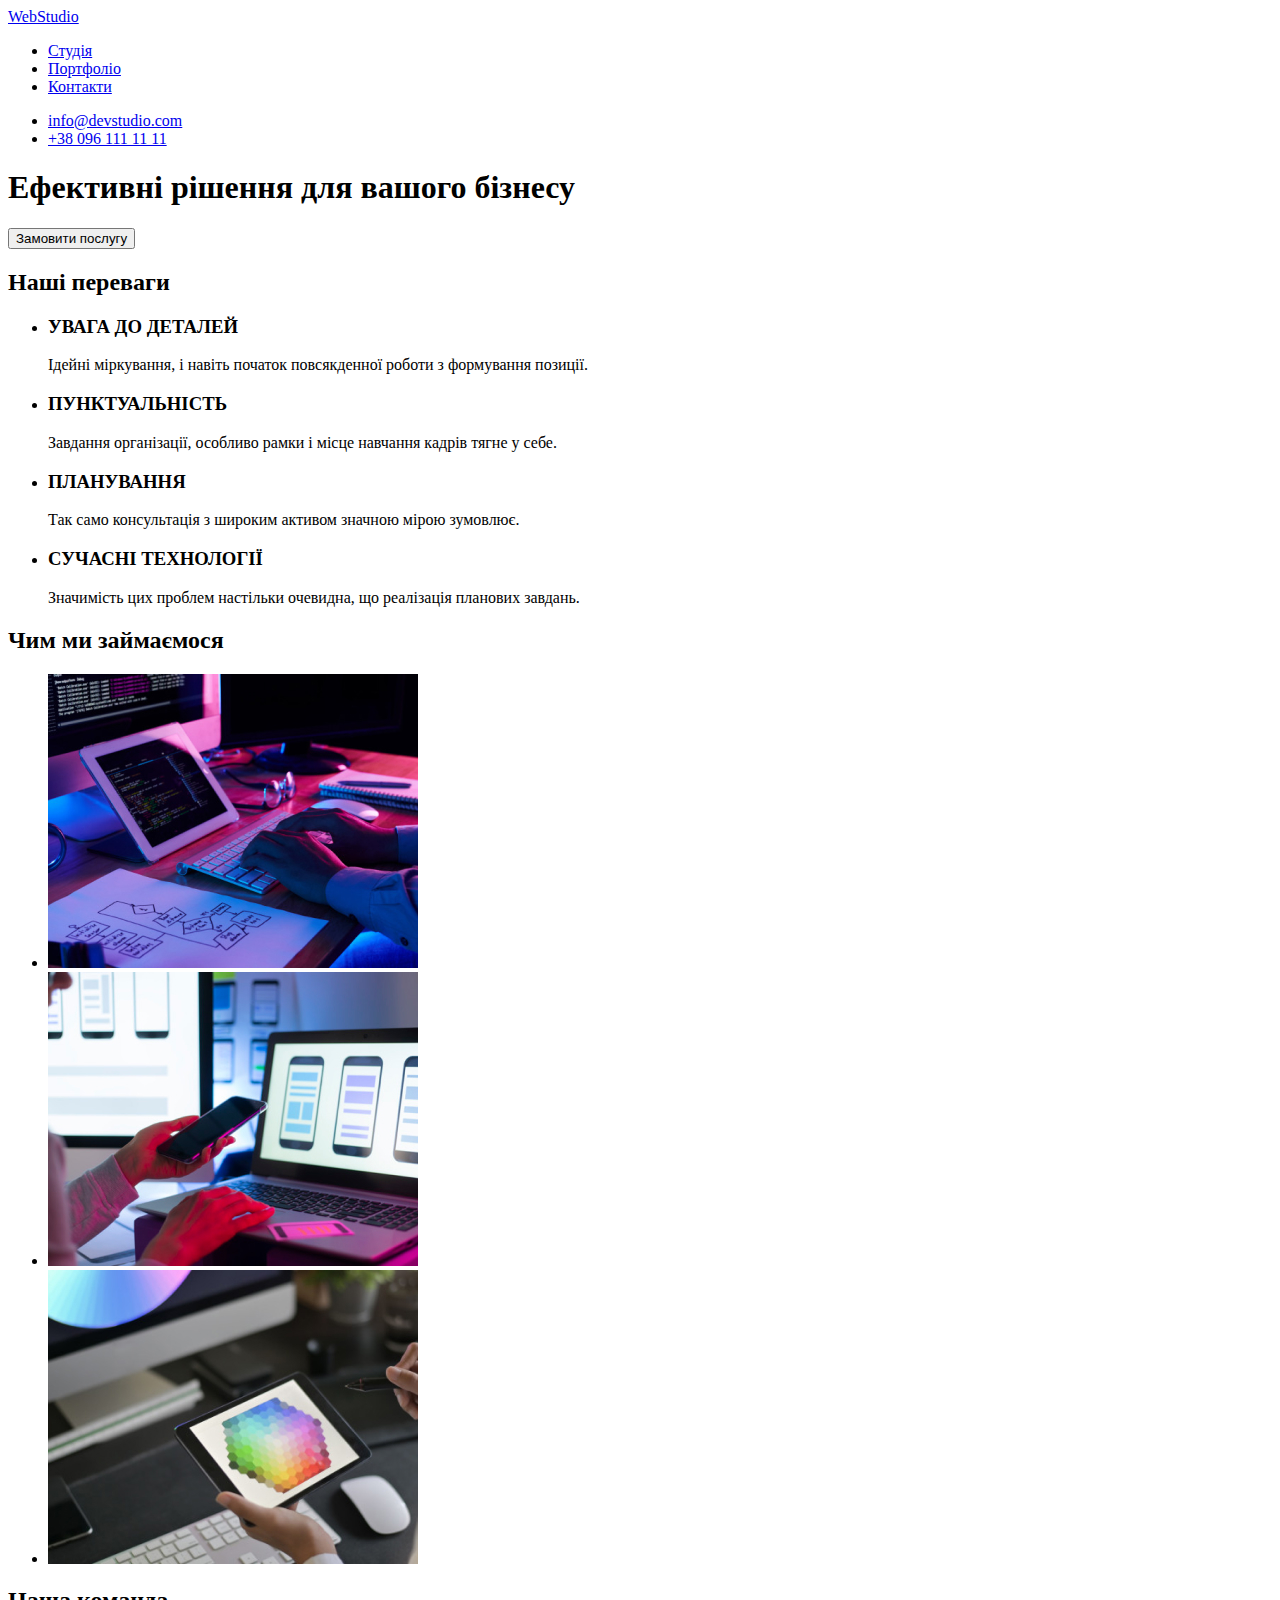
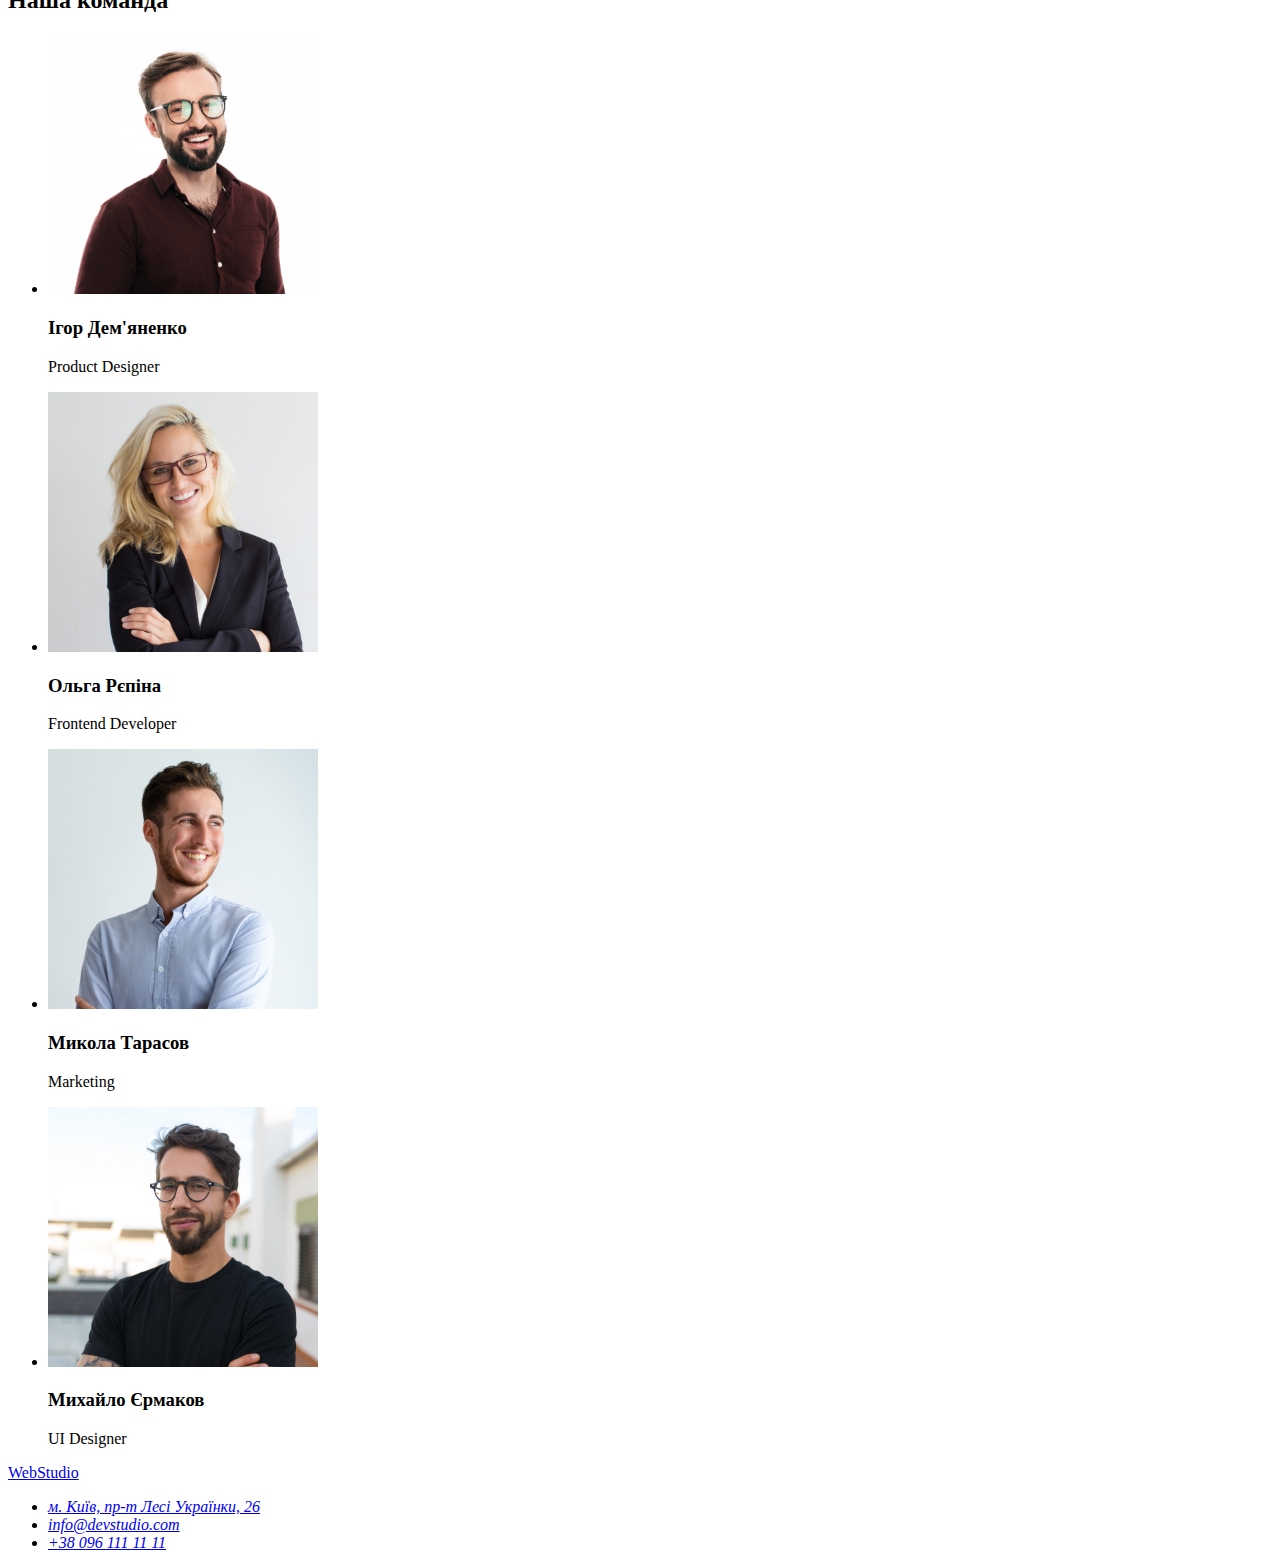
==== index.html @ df1b6595 "start" ====
<!DOCTYPE html>
<html lang="uk">
<head>
    <meta charset="UTF-8">
    <meta http-equiv="X-UA-Compatible" content="IE=edge">
    <meta name="viewport" content="width=device-width, initial-scale=1.0">
    <title>Web Studio</title>
</head>
<body>
   <header> 
        
        <nav> 
            <a href="#">WebStudio</a>  
            <ul>
                <li><a href="#">Студія</a></li>
                <li><a href="#">Портфоліо</a></li>
                <li><a href="#">Контакти</a></li>
            </ul>
        </nav>
        <ul>
            <li><a href="mailto:info@devstudio.com">info@devstudio.com</a></li>
            <li><a href="tel:+380961111111">+38 096 111 11 11</a></li>
        </ul>
   </header> 
   <main>
        <section class="list">
             <h1>Ефективні рішення для вашого бізнесу</h1>
            <button type="button">Замовити послугу</button>
        </section>
        <section>
            <h2>Наші переваги</h2>
            <ul>
                <li> <h3>УВАГА ДО ДЕТАЛЕЙ</h3> 
                     <p>Ідейні міркування, і навіть початок повсякденної роботи з формування позиції.</p>
                </li>
                <li>
                    <h3>ПУНКТУАЛЬНІСТЬ</h3>
                    <p>Завдання організації, особливо рамки і місце навчання кадрів тягне у себе.</p>
                </li>
                <li>
                    <h3>ПЛАНУВАННЯ</h3>
                    <p>Так само консультація з широким активом значною мірою зумовлює.</p>
                </li>
                <li>
                    <h3>СУЧАСНІ ТЕХНОЛОГІЇ</h3>
                    <p>Значимість цих проблем настільки очевидна, що реалізація планових завдань.</p>
                </li>
            </ul>
        </section>
        <section>
            <h2>Чим ми займаємося</h2>
            <ul>
                 <li><img src="./images/caseone.jpg" alt="compose algorithms" width="370" height="294"></li>
                <li><img src="./images/casetwo.jpg" alt="testing products"  width="370" height="294"></li>
                 <li><img src="./images/casethree.jpg" alt=" design " width="370" height="294"></li>
            </ul>
        </section>
        <section>
            <h2>Наша команда</h2>
            <ul>
                <li>
                    <img src="./images/igordemianenko.jpg" alt="Igor Demianenko" width="270" height="260">
                     <h3>Ігор Дем'яненко</h3>
                    <p>Product Designer</p>
                 </li>
                 <li>
                     <img src="./images/olgarepina.jpg" alt="Olga Repina" width="270" height="260">
                     <h3>Ольга Рєпіна</h3>
                        <p>Frontend Developer</p>
                 </li>
                 <li>
                    <img src="./images/nikolaytarasov.jpg" alt="Mikola Tarasov" width="270" height="260">
                    <h3>Микола Тарасов</h3>
                    <p>Marketing</p>
                 </li>
                 <li>
                    <img src="./images/mikailermakov.jpg" alt="Mikail Ermakov" width="270" height="260">
                    <h3>Михайло Єрмаков</h3>
                    <p>UI Designer</p>
                </li>
            </ul>
        </section>    
   </main>
   <footer>
        <a href="#">WebStudio</a>
        <address>
            <ul>
                <li><a href="https://goo.gl/maps/ArKhMotf5cThkB2s5">м. Київ, пр-т Лесі Українки, 26</a> </li>
                <li><a href="mailto:info@devstudio.com">info@devstudio.com</a> </li>
                <li><a href="tel:+380961111111">+38 096 111 11 11</a></li>
            </ul>
        </address>
        
   </footer>
</body>
</html>
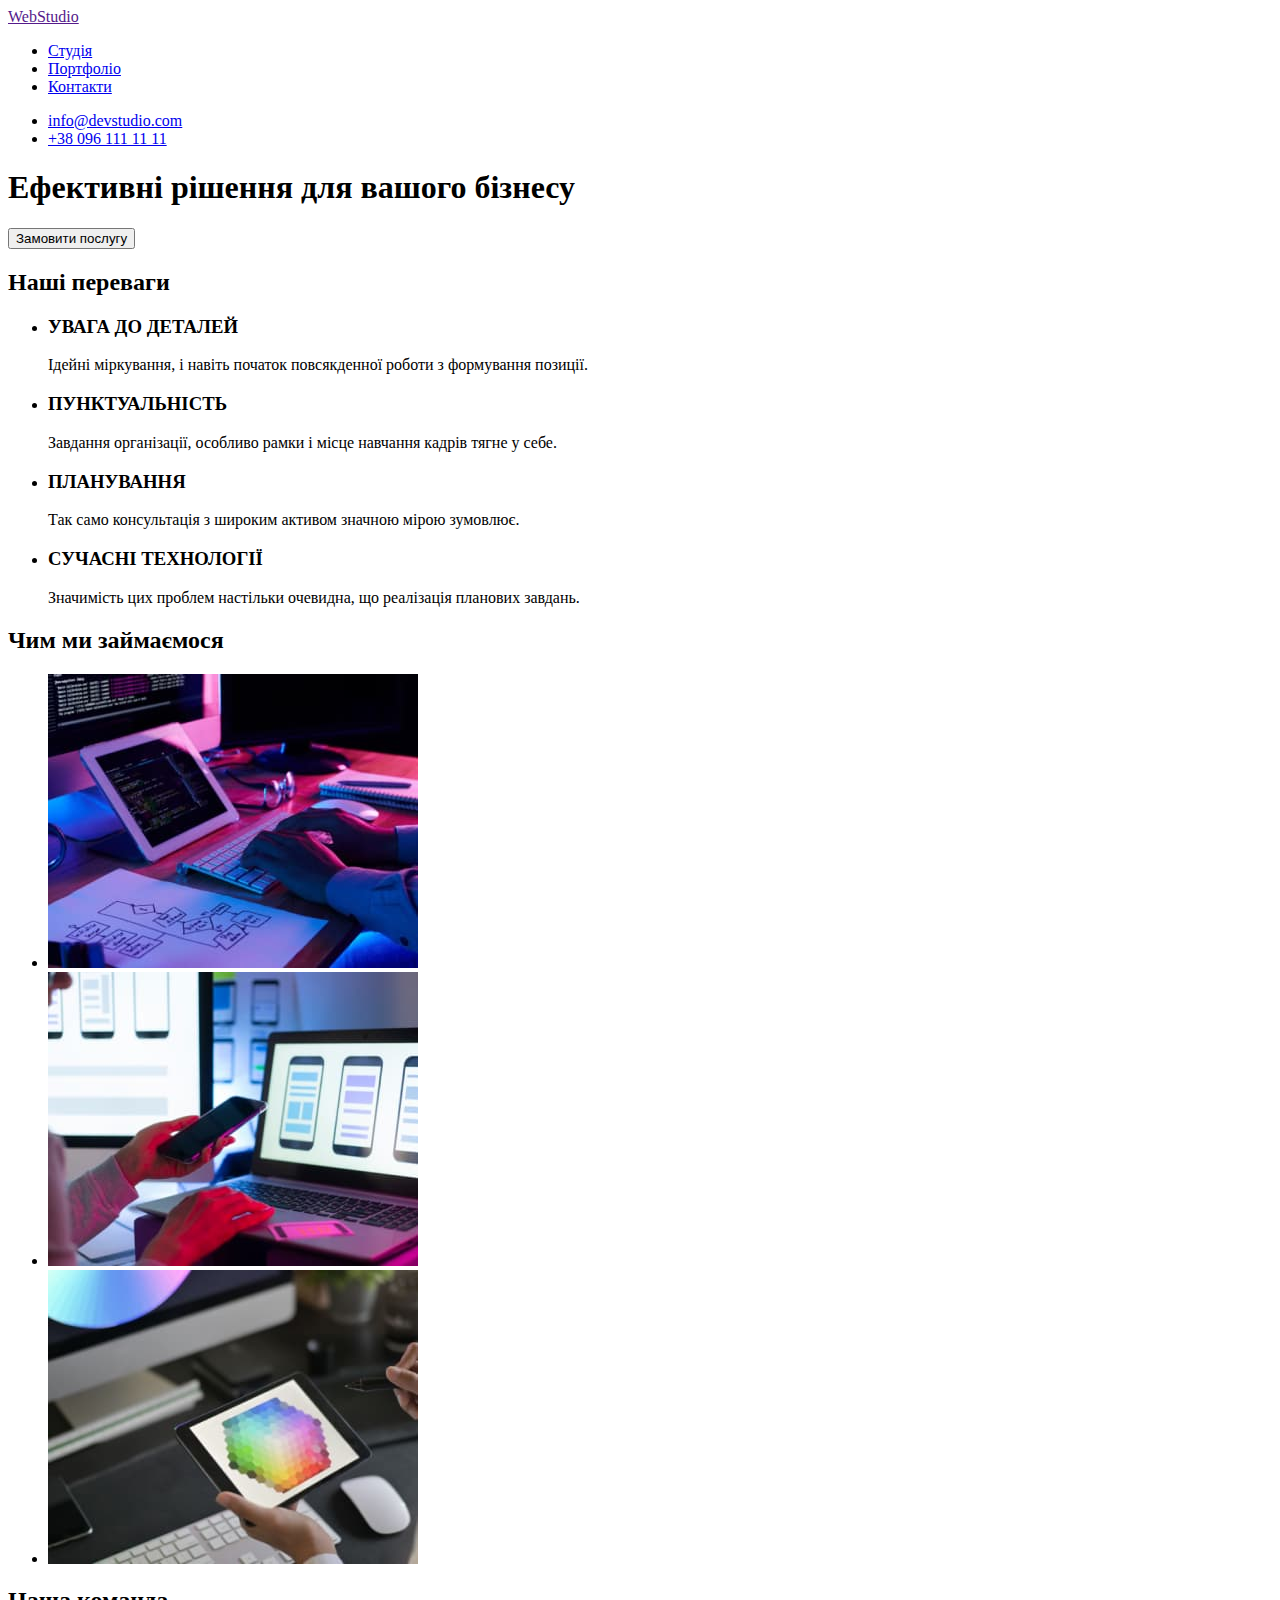
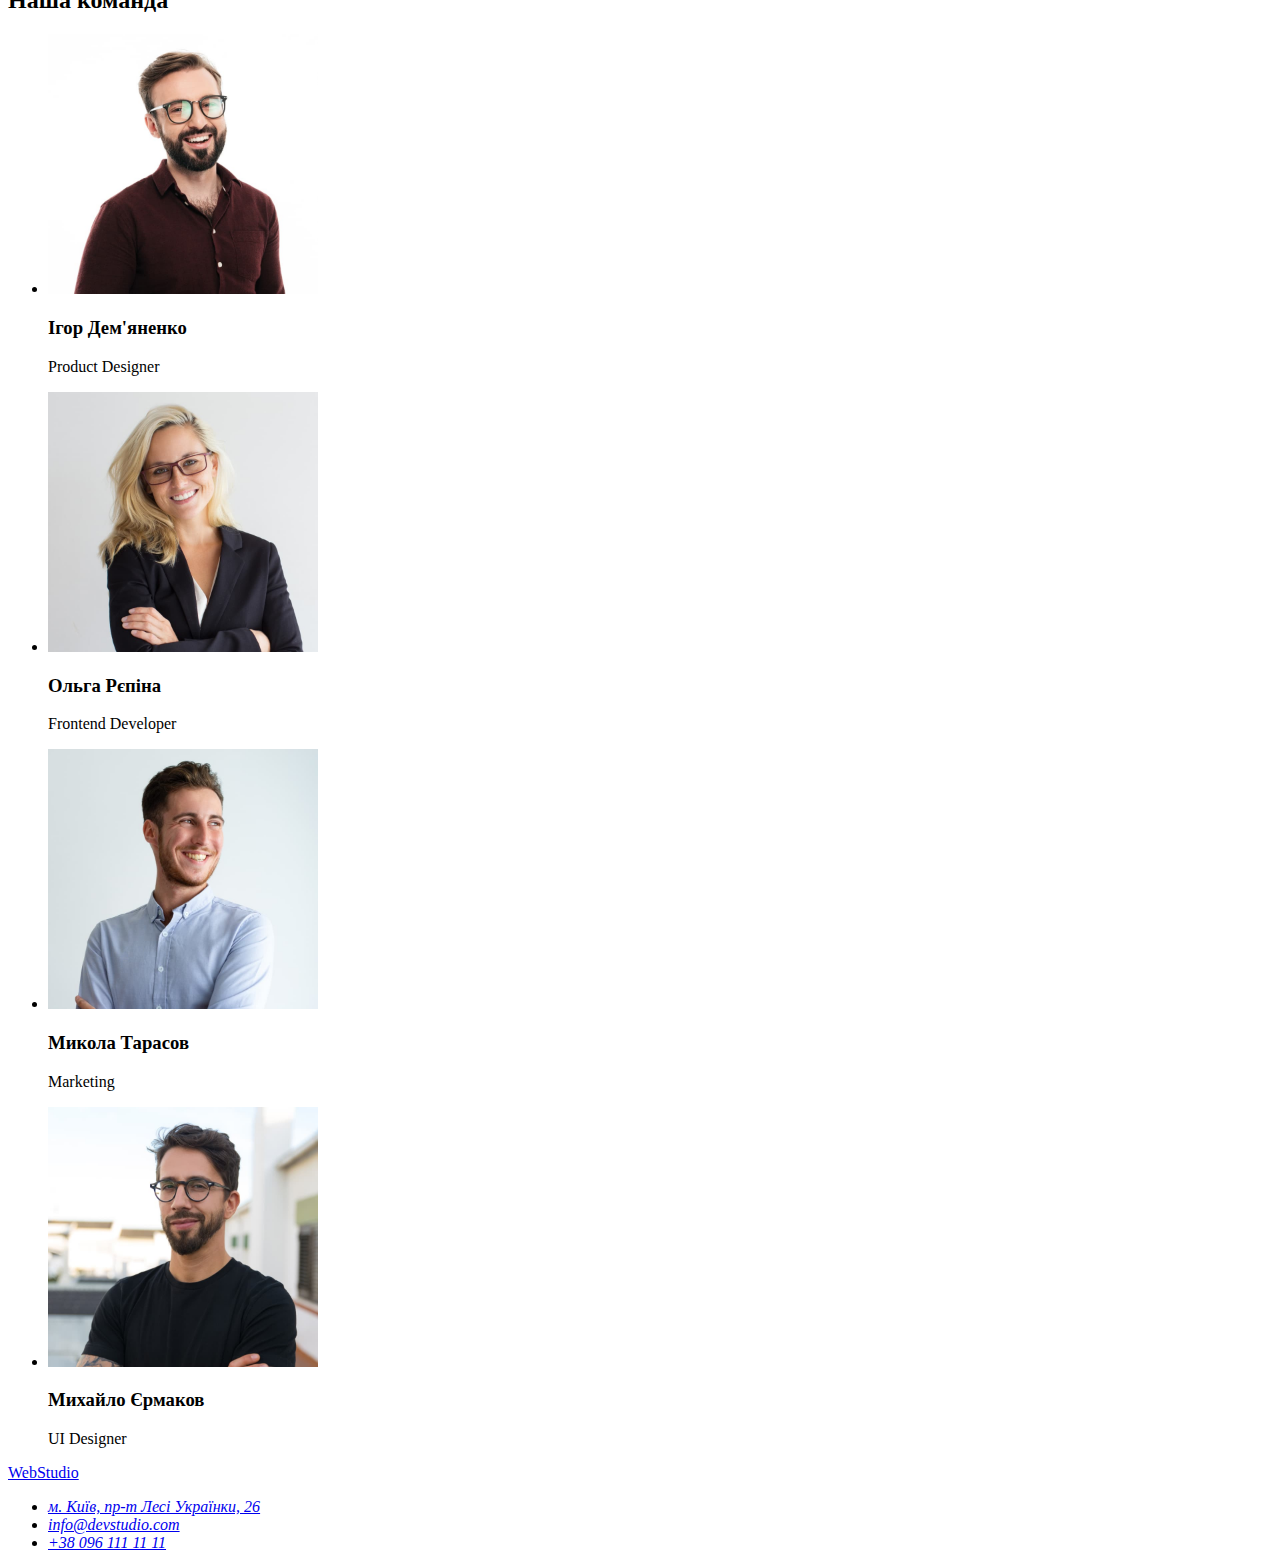
==== commit 4dcaa56c: "portfolio layout" ====
--- a/index.html
+++ b/index.html
@@ -5,15 +5,15 @@
     <meta http-equiv="X-UA-Compatible" content="IE=edge">
     <meta name="viewport" content="width=device-width, initial-scale=1.0">
     <title>Web Studio</title>
+    <link rel="stylesheet" href="./css/styles.css">
 </head>
 <body>
    <header> 
-        
         <nav> 
-            <a href="#">WebStudio</a>  
+            <a href="">WebStudio</a>  
             <ul>
                 <li><a href="#">Студія</a></li>
-                <li><a href="#">Портфоліо</a></li>
+                <li><a href="./portfolio.html">Портфоліо</a></li>
                 <li><a href="#">Контакти</a></li>
             </ul>
         </nav>
@@ -23,7 +23,7 @@
         </ul>
    </header> 
    <main>
-        <section class="list">
+        <section>
              <h1>Ефективні рішення для вашого бізнесу</h1>
             <button type="button">Замовити послугу</button>
         </section>
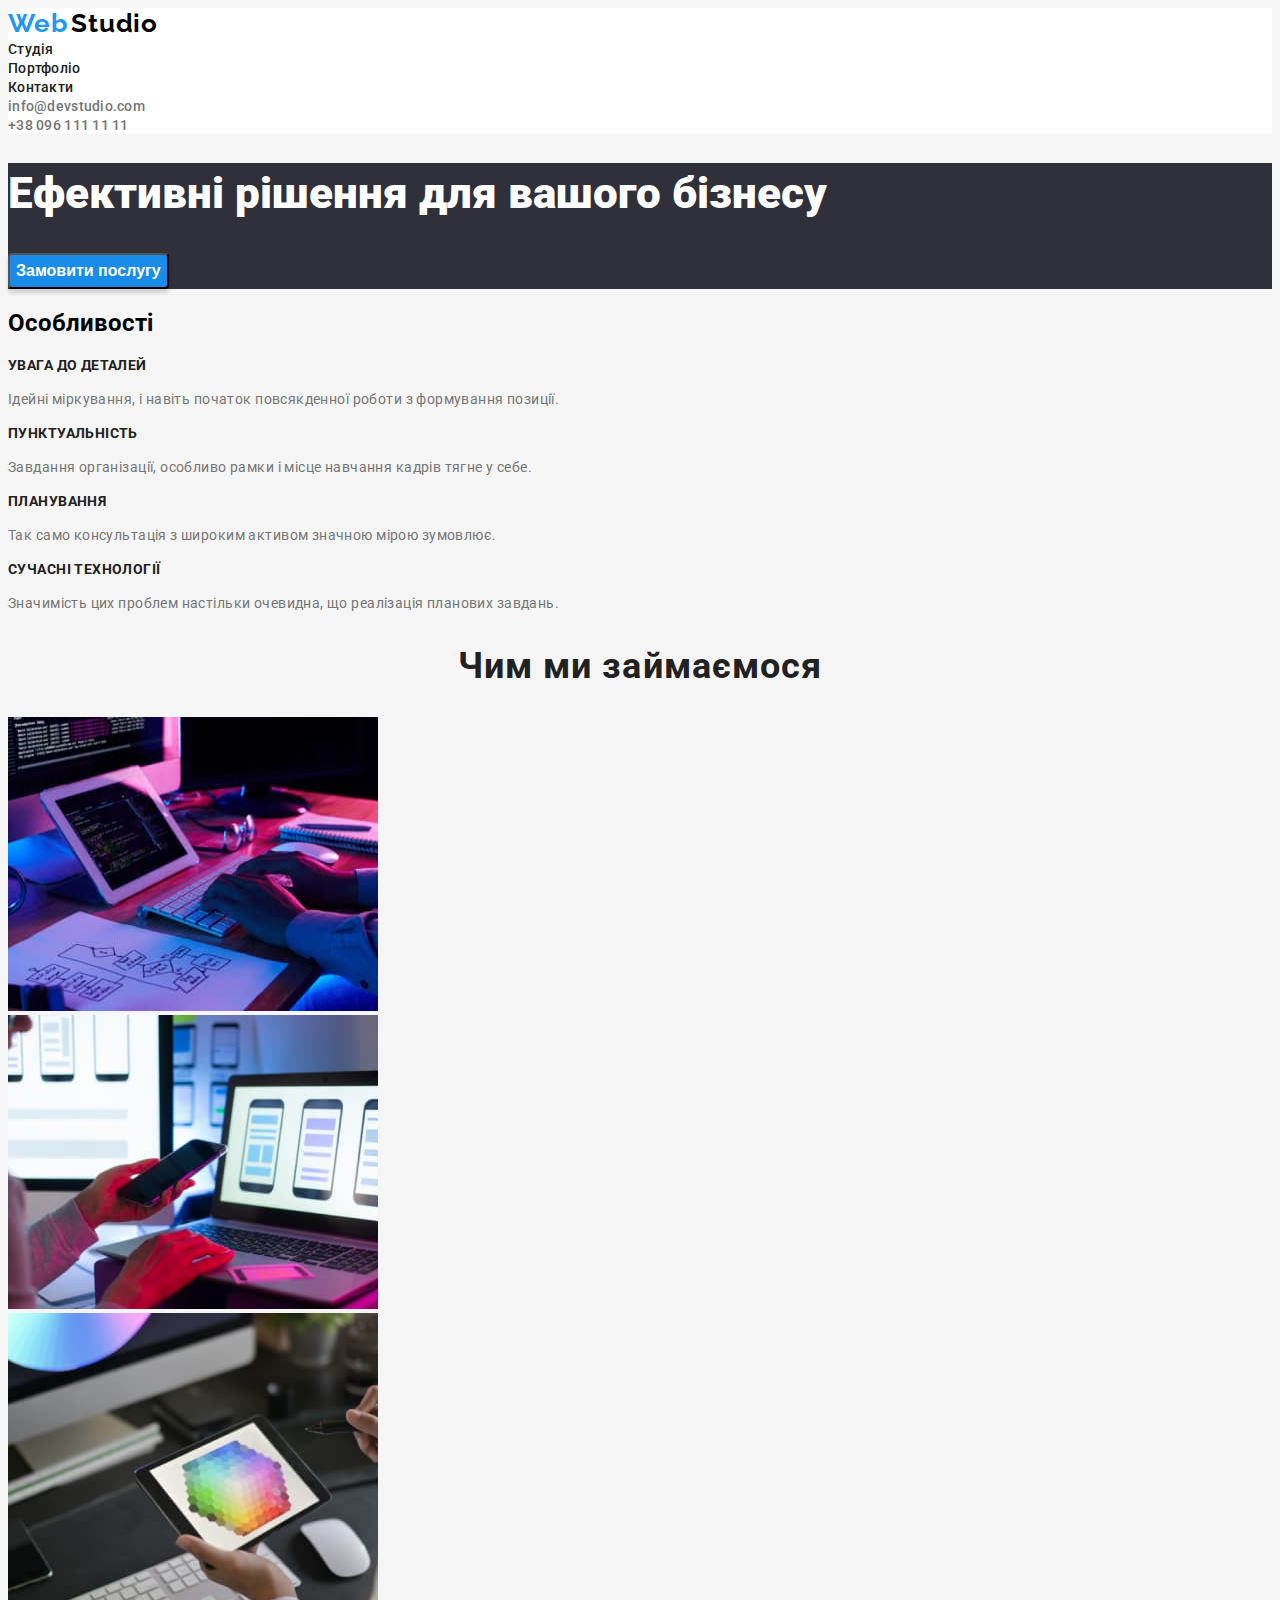
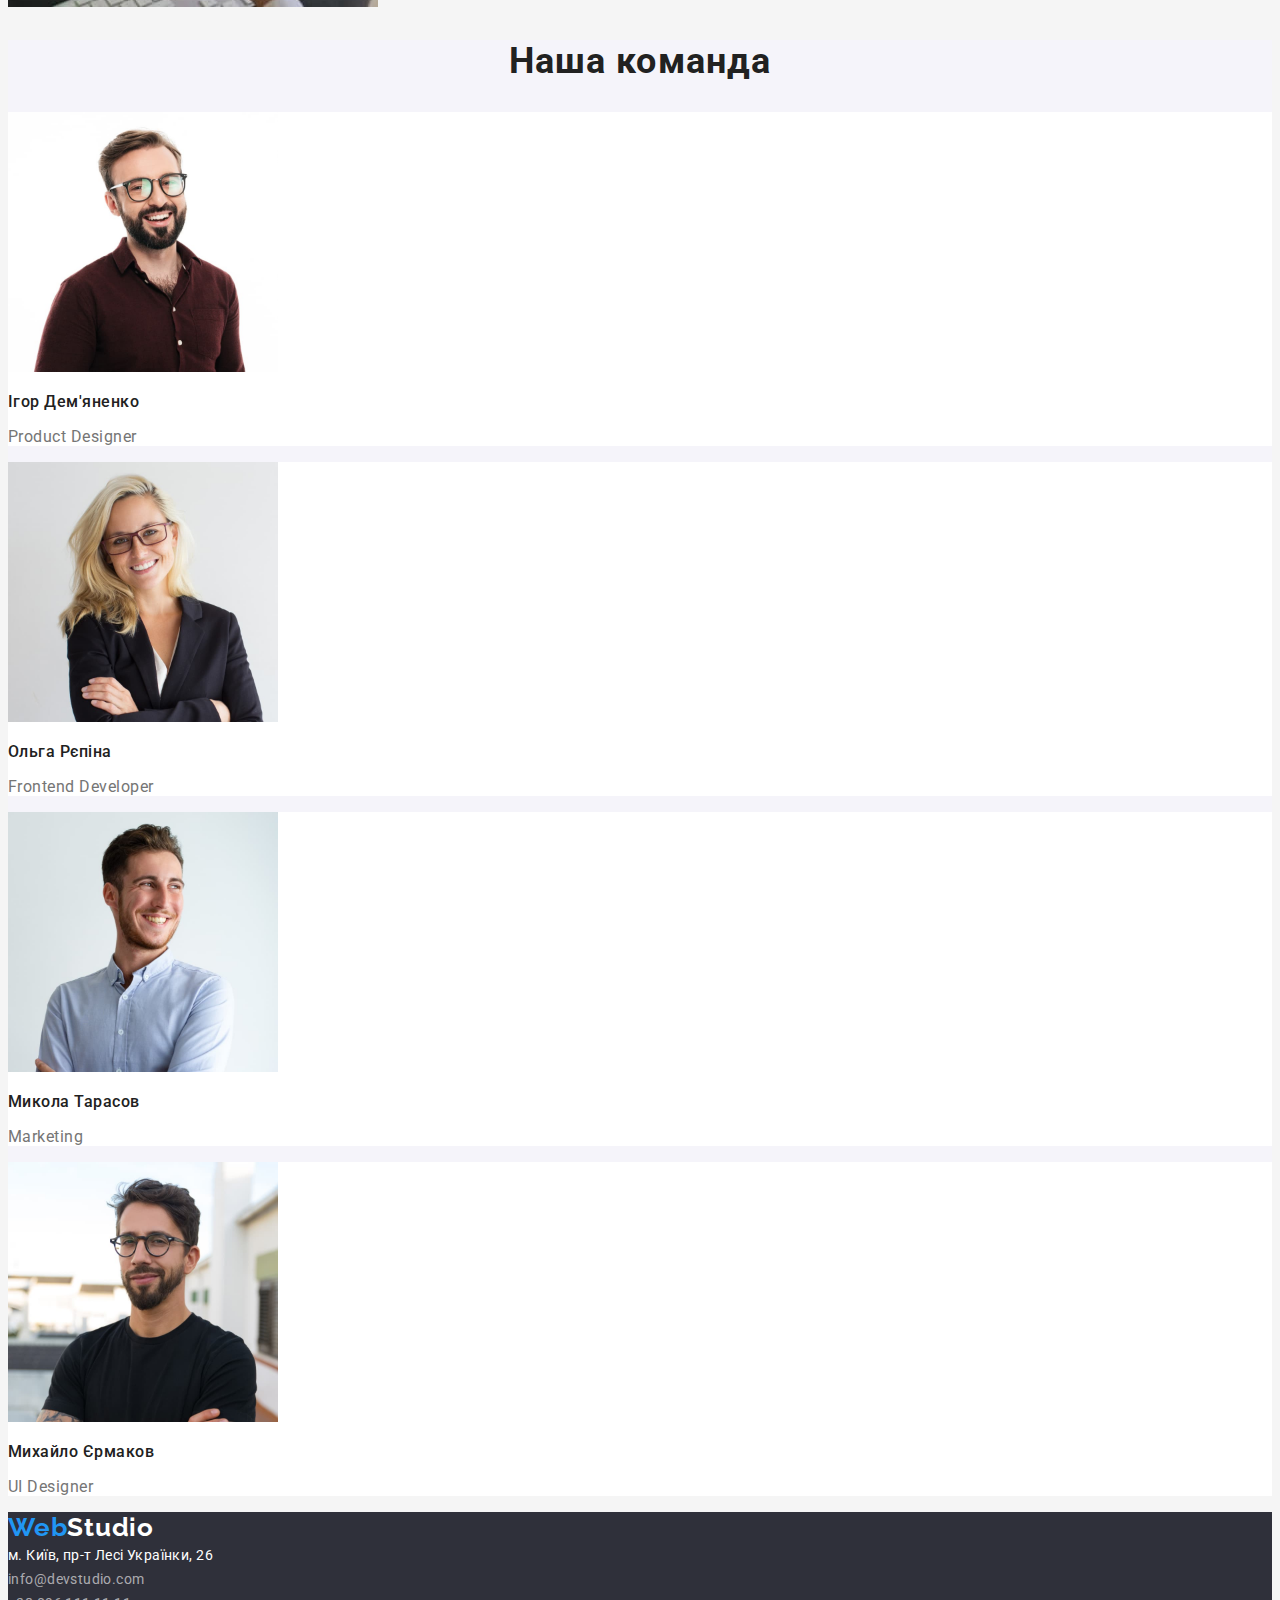
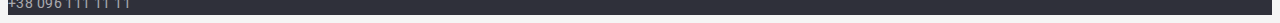
==== commit 3dafb398: "added style" ====
--- a/index.html
+++ b/index.html
@@ -5,92 +5,95 @@
     <meta http-equiv="X-UA-Compatible" content="IE=edge">
     <meta name="viewport" content="width=device-width, initial-scale=1.0">
     <title>Web Studio</title>
+    <link rel="preconnect" href="https://fonts.googleapis.com">
+    <link rel="preconnect" href="https://fonts.gstatic.com" crossorigin>
+    <link href="https://fonts.googleapis.com/css2?family=Raleway:wght@700&family=Roboto:wght@400;500;700;900&display=swap" rel="stylesheet">
     <link rel="stylesheet" href="./css/styles.css">
 </head>
 <body>
-   <header> 
+   <header class="header-background"> 
         <nav> 
-            <a href="">WebStudio</a>  
-            <ul>
-                <li><a href="#">Студія</a></li>
-                <li><a href="./portfolio.html">Портфоліо</a></li>
-                <li><a href="#">Контакти</a></li>
+            <a class="link-decorate  link" href="./index.html" ><span class="logo-web">Web</span> <span class="logo-studio">Studio</span> </a>  
+            <ul class="marker-style">
+                <li ><a href="" class="link link-decorate link-text">Студія</a></li>
+                <li><a href="./portfolio.html" class="link link-decorate link-text">Портфоліо</a></li>
+                <li><a href="" class="link link-decorate link-text">Контакти</a></li>
             </ul>
         </nav>
-        <ul>
-            <li><a href="mailto:info@devstudio.com">info@devstudio.com</a></li>
-            <li><a href="tel:+380961111111">+38 096 111 11 11</a></li>
+        <ul class="marker-style">
+            <li ><a href="mailto:info@devstudio.com" class="link-decorate link link-color">info@devstudio.com</a></li>
+            <li><a href="tel:+380961111111"  class="link-decorate link link-color">+38 096 111 11 11</a></li>
         </ul>
    </header> 
    <main>
-        <section>
-             <h1>Ефективні рішення для вашого бізнесу</h1>
-            <button type="button">Замовити послугу</button>
+        <section class="hero-background">
+            <h1 class="hero-title">Ефективні рішення для вашого бізнесу</h1>
+            <!-- Hiro button-->
+            <button type="button" class="btn-wiev btn link">Замовити послугу </button>
         </section>
-        <section>
-            <h2>Наші переваги</h2>
-            <ul>
-                <li> <h3>УВАГА ДО ДЕТАЛЕЙ</h3> 
-                     <p>Ідейні міркування, і навіть початок повсякденної роботи з формування позиції.</p>
+        <section class="benefits-background">
+            <h2 >Особливості</h2>
+            <ul class="marker-style">
+                <li> <h3 class="benefits-title">УВАГА ДО ДЕТАЛЕЙ</h3> 
+                     <p class="peculiarities-text">Ідейні міркування, і навіть початок повсякденної роботи з формування позиції.</p>
                 </li>
                 <li>
-                    <h3>ПУНКТУАЛЬНІСТЬ</h3>
-                    <p>Завдання організації, особливо рамки і місце навчання кадрів тягне у себе.</p>
+                    <h3 class="benefits-title">ПУНКТУАЛЬНІСТЬ</h3>
+                    <p class="peculiarities-text">Завдання організації, особливо рамки і місце навчання кадрів тягне у себе.</p>
                 </li>
                 <li>
-                    <h3>ПЛАНУВАННЯ</h3>
-                    <p>Так само консультація з широким активом значною мірою зумовлює.</p>
+                    <h3 class="benefits-title">ПЛАНУВАННЯ</h3>
+                    <p class="peculiarities-text">Так само консультація з широким активом значною мірою зумовлює.</p>
                 </li>
                 <li>
-                    <h3>СУЧАСНІ ТЕХНОЛОГІЇ</h3>
-                    <p>Значимість цих проблем настільки очевидна, що реалізація планових завдань.</p>
+                    <h3 class="benefits-title">СУЧАСНІ ТЕХНОЛОГІЇ</h3>
+                    <p class="peculiarities-text">Значимість цих проблем настільки очевидна, що реалізація планових завдань.</p>
                 </li>
             </ul>
         </section>
-        <section>
-            <h2>Чим ми займаємося</h2>
-            <ul>
+        <section class="our-work-background">
+            <h2 class="our-work">Чим ми займаємося</h2>
+            <ul class="marker-style">
                  <li><img src="./images/caseone.jpg" alt="compose algorithms" width="370" height="294"></li>
                 <li><img src="./images/casetwo.jpg" alt="testing products"  width="370" height="294"></li>
                  <li><img src="./images/casethree.jpg" alt=" design " width="370" height="294"></li>
             </ul>
         </section>
-        <section>
-            <h2>Наша команда</h2>
-            <ul>
-                <li>
+        <section class="our-team-background">
+            <h2 class="our-team">Наша команда</h2>
+            <ul class="marker-style">
+                <li class="background-photo">
                     <img src="./images/igordemianenko.jpg" alt="Igor Demianenko" width="270" height="260">
-                     <h3>Ігор Дем'яненко</h3>
-                    <p>Product Designer</p>
+                     <h3 class="members-team">Ігор Дем'яненко</h3>
+                    <p class="job-title">Product Designer</p>
                  </li>
-                 <li>
+                 <li class="background-photo">
                      <img src="./images/olgarepina.jpg" alt="Olga Repina" width="270" height="260">
-                     <h3>Ольга Рєпіна</h3>
-                        <p>Frontend Developer</p>
+                     <h3 class="members-team">Ольга Рєпіна</h3>
+                        <p class="job-title">Frontend Developer</p>
                  </li>
-                 <li>
+                 <li class="background-photo">
                     <img src="./images/nikolaytarasov.jpg" alt="Mikola Tarasov" width="270" height="260">
-                    <h3>Микола Тарасов</h3>
-                    <p>Marketing</p>
+                    <h3 class="members-team">Микола Тарасов</h3>
+                    <p class="job-title">Marketing</p>
                  </li>
-                 <li>
+                 <li class="background-photo">
                     <img src="./images/mikailermakov.jpg" alt="Mikail Ermakov" width="270" height="260">
-                    <h3>Михайло Єрмаков</h3>
-                    <p>UI Designer</p>
+                    <h3 class="members-team">Михайло Єрмаков</h3>
+                    <p class="job-title">UI Designer</p>
                 </li>
             </ul>
         </section>    
    </main>
-   <footer>
-        <a href="#">WebStudio</a>
-        <address>
-            <ul>
-                <li><a href="https://goo.gl/maps/ArKhMotf5cThkB2s5">м. Київ, пр-т Лесі Українки, 26</a> </li>
-                <li><a href="mailto:info@devstudio.com">info@devstudio.com</a> </li>
-                <li><a href="tel:+380961111111">+38 096 111 11 11</a></li>
+   <footer class="footer-background">
+    <a href="./index.html" class="link-decorate  link"><span class="logo-web">Web</span><span class="logo-studio-footer">Studio</span> </a>
+        <address class="addres-link">
+            <ul class="marker-style">
+                <li><a href="https://goo.gl/maps/ArKhMotf5cThkB2s5" class="link-decorate link-addres-footer link">м. Київ, пр-т Лесі Українки, 26</a> </li>
+                <li><a href="mailto:info@devstudio.com" class="link-decorate link-footer link">info@devstudio.com</a> </li>
+                <li><a href="tel:+380961111111" class="link-decorate link-footer link">+38 096 111 11 11</a></li>
             </ul>
-        </address>
-        
+        </address>    
    </footer>
 </body>
 </html>--- a/css/styles.css
+++ b/css/styles.css
@@ -0,0 +1,253 @@
+/* GENERAL STYLE */
+body {
+ background-color:  #F5F5F5; 
+    font-family: 'Roboto', sans-serif;
+} 
+/* add efects  */
+.link:hover,
+.link:focus {
+    color: #2196F3;
+}
+/* remove the underline */
+.link-decorate {
+    text-decoration: none;
+}
+/* remove list marker */
+.marker-style {
+    list-style-type: none;
+    margin: 0;
+    padding: 0;
+}
+/* Background Header, Footer */
+.hero-background,
+.footer-background {
+    background-color: #2F303A;
+}
+/* backgrounds section */
+.benefits-background,
+.our-work-background {
+    background: #F5F5F5;
+}
+/* HEADER */
+.header-background{
+    background-color:#FFFFFF ;
+ }
+.logo-web {
+    font-family: 'Raleway';
+    font-style: normal;
+    font-weight: 700;
+    font-size: 26px;
+    line-height: calc(31/26);
+    letter-spacing: 0.03em;
+    color: #2196F3;
+    }
+.logo-studio {
+    font-family: 'Raleway';
+    font-style: normal;
+    font-weight: 700;
+    font-size: 26px;
+    line-height: calc(31/26);
+    letter-spacing: 0.03em;
+    color: #000000;
+}
+.link-color {
+   
+    font-style: normal;
+    font-weight: 500;
+    font-size: 14px;
+    line-height: calc(16/14);
+    letter-spacing: 0.02em;
+    color:#757575;
+}
+.link-text{
+    
+    font-style: normal;
+    font-weight: 500;
+    font-size: 14px;
+    line-height: 16px;
+    letter-spacing: 0.02em;
+    color: #212121;
+}
+
+/* MAIN > HERO */
+.hero-title {
+    /* font-family: 'Roboto'; */
+    font-style: normal;
+    font-weight: 900;
+    font-size: 44px;
+    line-height: calc(60/44);
+    color: #FFFFFF;
+}
+/* Hero button wiev */
+.btn-wiev {
+    /* font-family: 'Roboto'; */
+    font-style: normal;
+    font-weight: 700;
+    font-size: 16px;
+    line-height: calc(30/16);
+    color: #FFFFFF;
+}
+.btn {
+    background:  #188CE8;
+    box-shadow: 0px 4px 4px rgba(0, 0, 0, 0.15);
+    border-radius: 4px;
+    cursor: pointer;
+} 
+/* Hero button text */
+
+/* Benefits title style */
+.benefits-title {
+    /* font-family: 'Roboto'; */
+    font-style: normal;
+    font-weight: 700;
+    font-size: 14px;
+    line-height: calc(16/14);
+    letter-spacing: 0.03em;
+    text-transform: uppercase;
+    color: #212121;   
+}
+/*features -discription  */
+.peculiarities-text {
+    /* font-family: 'Roboto'; */
+    font-style: normal;
+    font-weight: 400;
+    font-size: 14px;
+    line-height: calc(24/14);
+    letter-spacing: 0.03em;
+    color: #757575;
+}
+.our-work {
+    /* font-family: 'Roboto'; */
+    font-style: normal;
+    font-weight: 700;
+    font-size: 36px;
+    line-height: calc(42/36);
+    text-align: center;
+    letter-spacing: 0.03em;
+    color: #212121;
+}
+.our-team-background {
+    background: #F5F4FA;
+}
+/* our team style text */
+.our-team {
+    /* font-family: 'Roboto'; */
+    font-style: normal;
+    font-weight: 700;
+    font-size: 36px;
+    line-height: 42px;
+    text-align: center;
+    letter-spacing: 0.03em;
+    color: #212121; 
+}
+/* Background photo team */
+.background-photo {
+    background: #FFFFFF;
+}
+/* names of team members styles */
+.members-team {
+    /* font-family: 'Roboto'; */
+    font-style: normal;
+    font-weight: 500;
+    font-size: 16px;
+    line-height: calc(19/16);
+    /* text-align: center; */
+    letter-spacing: 0.03em;
+    color: #212121;
+}
+.job-title {
+    /* font-family: 'Roboto'; */
+    font-style: normal;
+    font-weight: 400;
+    font-size: 16px;
+    line-height: calc(19/16); 
+    /* text-align: center; */
+    letter-spacing: 0.03em;
+    color: #757575;
+}
+
+/* FOOTER */
+
+
+/* Second peace logo with footer */
+.logo-studio-footer {
+    font-family: 'Raleway';
+    font-style: normal;
+    font-weight: 700;
+    font-size: 26px;
+    line-height: calc(31/26);
+    letter-spacing: 0.03em;
+    color: #FFFFFF;
+}
+.addres-link {
+    font-style: normal;
+}
+.link-addres-footer {
+   
+    font-weight: 400;
+    font-size: 14px;
+    line-height: calc(24/14);
+    letter-spacing: 0.03em;
+    color: #FFFFFF;
+}
+.link-footer {
+    
+    font-weight: 400;
+    font-size: 14px;
+    line-height: calc(24/14);
+    letter-spacing: 0.03em;
+    color: rgba(255, 255, 255, 0.6);
+}
+/* PORTFOLIO */
+.main-section-background {
+     background: #F5F5F5; 
+}
+.filter-button {
+    background: #F5F4FA;
+    border-radius: 4px;
+    cursor: pointer;
+}
+/* content button */
+.btn-text {
+    /* font-family: 'Roboto';  */
+    font-style: normal; 
+    font-weight: 500;
+    font-size: 16px;
+    line-height: calc(26/16);
+    color: #212121;    
+}
+.filter-button:hover,
+.filter-button:focus {
+    background: #2196F3;
+    box-shadow: 0px 3px 1px rgba(0, 0, 0, 0.1), 0px 1px 2px rgba(0, 0, 0, 0.08), 0px 2px 2px rgba(0, 0, 0, 0.12);
+    border-radius: 4px;
+
+    /* font-family: 'Roboto';
+    font-style: normal; */
+    font-weight: 500;
+    font-size: 16px;
+    line-height: calc(26/16);
+    /* identical to box height, or 162% */
+    
+    text-align: center;
+    letter-spacing: 0.03em;
+    
+    color: #FFFFFF;
+}
+.project-items {
+    /* font-family: 'Roboto'; */
+    font-style: normal;
+    font-weight: 700;
+    font-size: 18px;
+    line-height: calc(36/18);
+    color: #212121;
+}
+.software-items {
+    
+    font-style: normal;
+    font-weight: 400;
+    font-size: 16px;
+    line-height: calc(30/16);
+    letter-spacing: 0.03em;
+    color: #757575;    
+}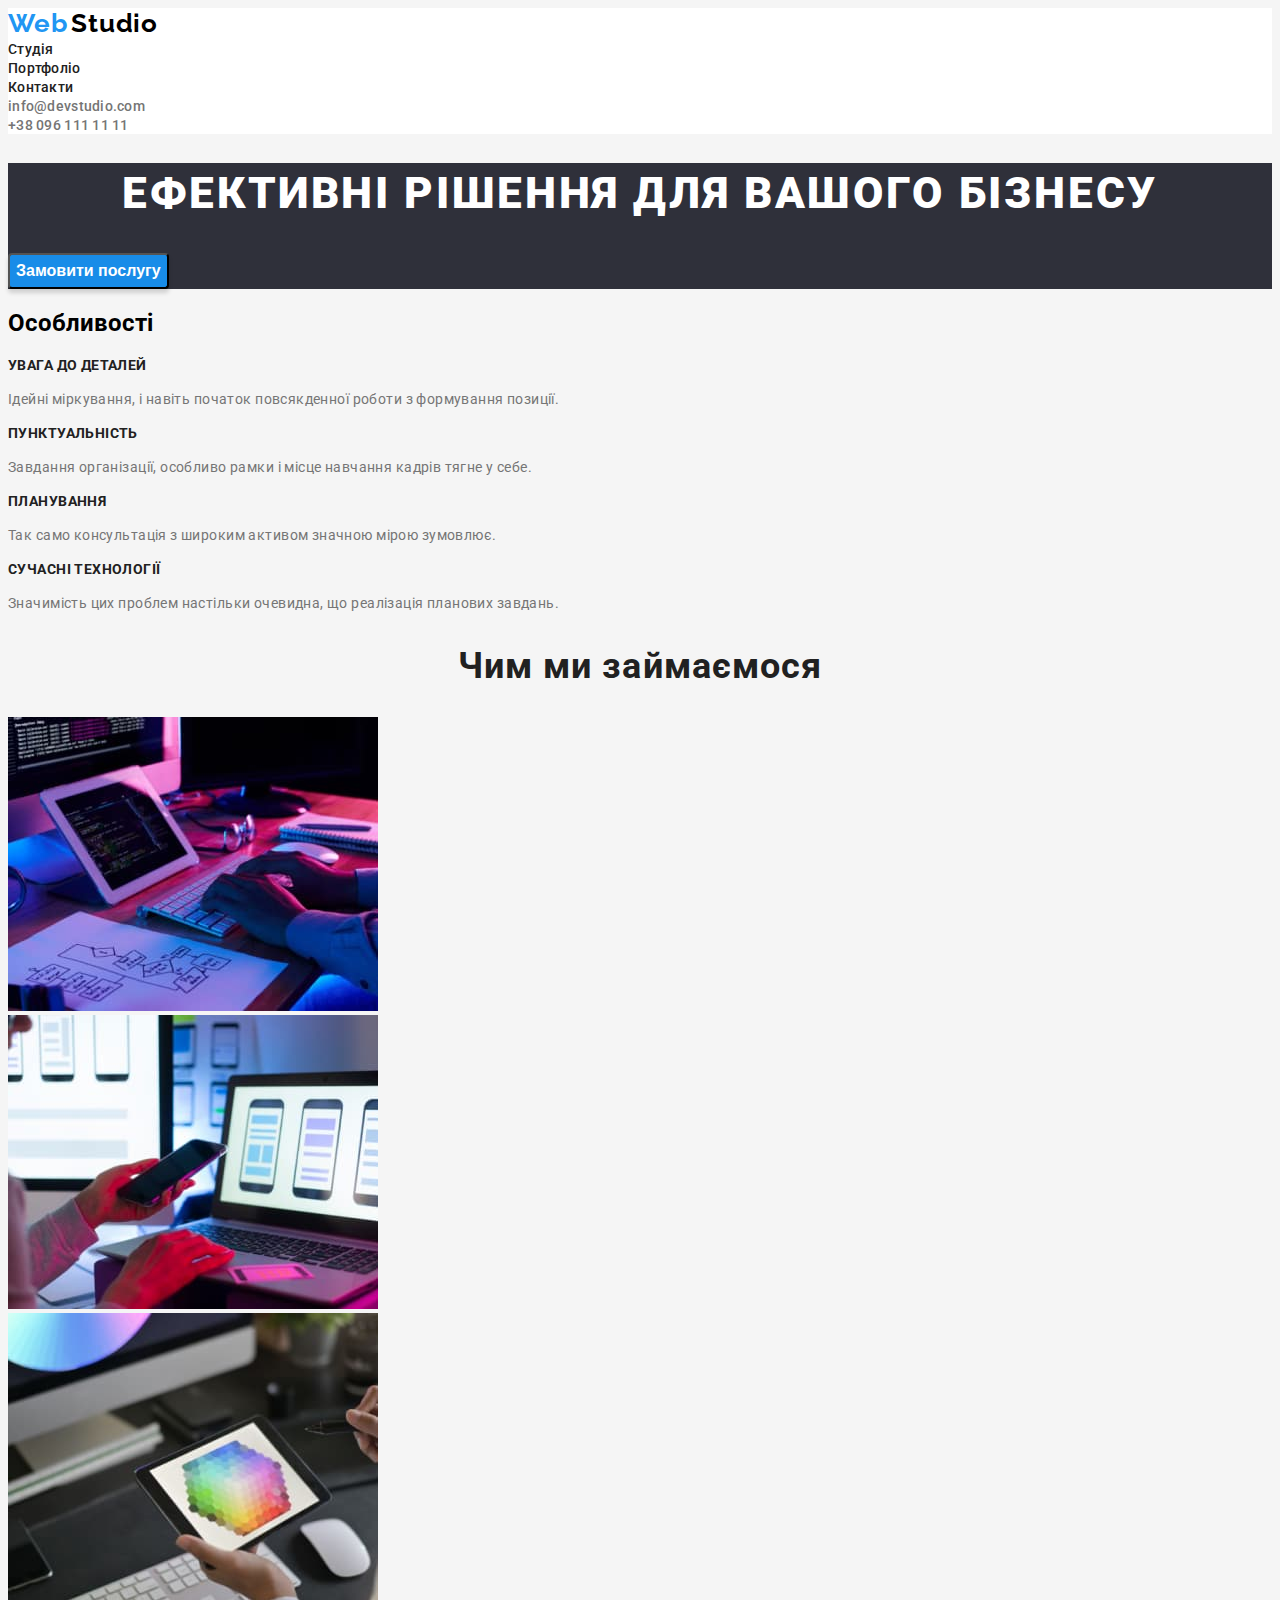
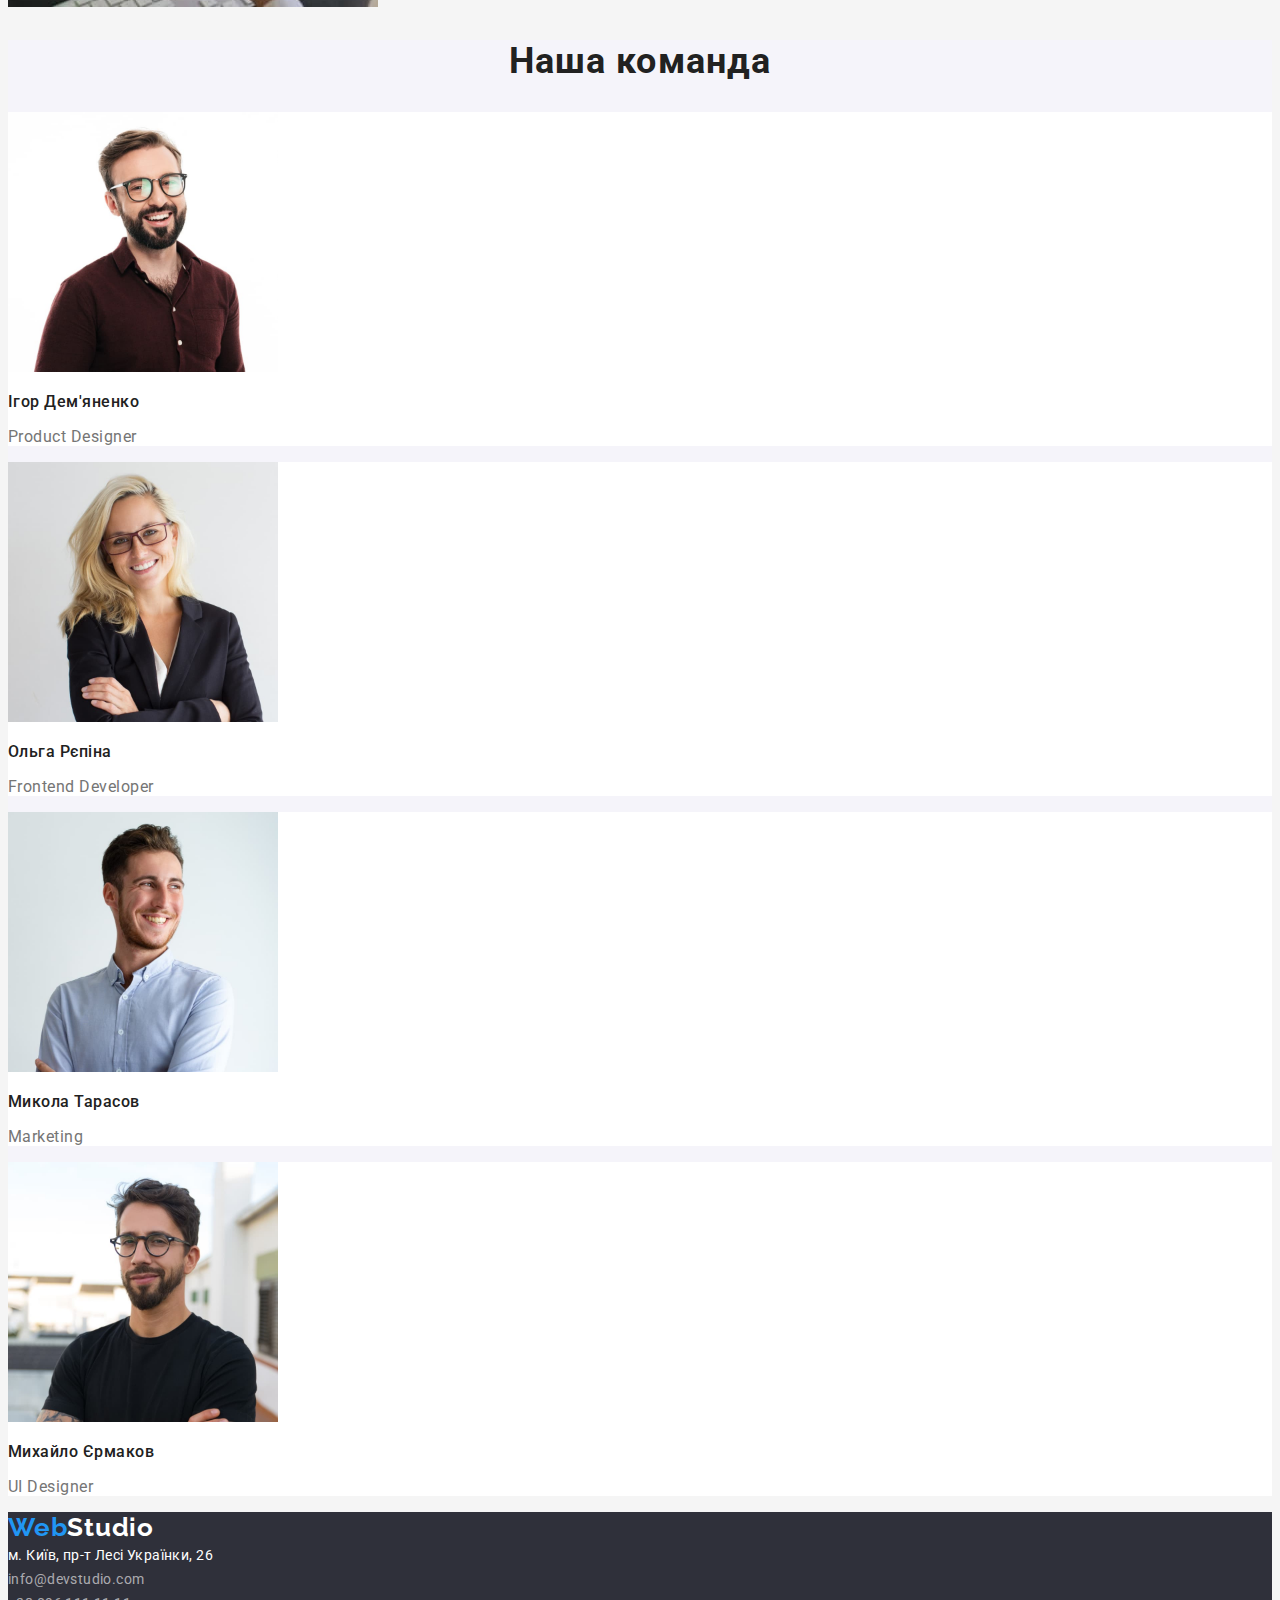
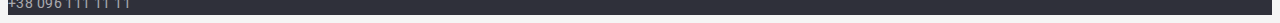
==== commit 7a36c4b8: "repair hover of button filter" ====
--- a/index.html
+++ b/index.html
@@ -13,7 +13,7 @@
 <body>
    <header class="header-background"> 
         <nav> 
-            <a class="link-decorate  link" href="./index.html" ><span class="logo-web">Web</span> <span class="logo-studio">Studio</span> </a>  
+            <a class="link-decorate" href="./index.html" ><span class="logo-web">Web</span> <span class="logo-studio">Studio</span> </a>  
             <ul class="marker-style">
                 <li ><a href="" class="link link-decorate link-text">Студія</a></li>
                 <li><a href="./portfolio.html" class="link link-decorate link-text">Портфоліо</a></li>
@@ -86,7 +86,7 @@
         </section>    
    </main>
    <footer class="footer-background">
-    <a href="./index.html" class="link-decorate  link"><span class="logo-web">Web</span><span class="logo-studio-footer">Studio</span> </a>
+    <a href="./index.html" class="link-decorate"><span class="logo-web">Web</span><span class="logo-studio-footer">Studio</span> </a>
         <address class="addres-link">
             <ul class="marker-style">
                 <li><a href="https://goo.gl/maps/ArKhMotf5cThkB2s5" class="link-decorate link-addres-footer link">м. Київ, пр-т Лесі Українки, 26</a> </li>
--- a/css/styles.css
+++ b/css/styles.css
@@ -51,17 +51,13 @@
     color: #000000;
 }
 .link-color {
-   
-    font-style: normal;
     font-weight: 500;
     font-size: 14px;
     line-height: calc(16/14);
     letter-spacing: 0.02em;
     color:#757575;
 }
-.link-text{
-    
-    font-style: normal;
+.link-text {
     font-weight: 500;
     font-size: 14px;
     line-height: 16px;
@@ -71,17 +67,16 @@
 
 /* MAIN > HERO */
 .hero-title {
-    /* font-family: 'Roboto'; */
-    font-style: normal;
     font-weight: 900;
     font-size: 44px;
     line-height: calc(60/44);
+    text-align: center;
+    letter-spacing: 0.06em;
+    text-transform: uppercase;
     color: #FFFFFF;
 }
 /* Hero button wiev */
 .btn-wiev {
-    /* font-family: 'Roboto'; */
-    font-style: normal;
     font-weight: 700;
     font-size: 16px;
     line-height: calc(30/16);
@@ -97,8 +92,6 @@
 
 /* Benefits title style */
 .benefits-title {
-    /* font-family: 'Roboto'; */
-    font-style: normal;
     font-weight: 700;
     font-size: 14px;
     line-height: calc(16/14);
@@ -108,8 +101,6 @@
 }
 /*features -discription  */
 .peculiarities-text {
-    /* font-family: 'Roboto'; */
-    font-style: normal;
     font-weight: 400;
     font-size: 14px;
     line-height: calc(24/14);
@@ -117,8 +108,6 @@
     color: #757575;
 }
 .our-work {
-    /* font-family: 'Roboto'; */
-    font-style: normal;
     font-weight: 700;
     font-size: 36px;
     line-height: calc(42/36);
@@ -131,8 +120,6 @@
 }
 /* our team style text */
 .our-team {
-    /* font-family: 'Roboto'; */
-    font-style: normal;
     font-weight: 700;
     font-size: 36px;
     line-height: 42px;
@@ -146,8 +133,6 @@
 }
 /* names of team members styles */
 .members-team {
-    /* font-family: 'Roboto'; */
-    font-style: normal;
     font-weight: 500;
     font-size: 16px;
     line-height: calc(19/16);
@@ -156,8 +141,6 @@
     color: #212121;
 }
 .job-title {
-    /* font-family: 'Roboto'; */
-    font-style: normal;
     font-weight: 400;
     font-size: 16px;
     line-height: calc(19/16); 
@@ -183,7 +166,6 @@
     font-style: normal;
 }
 .link-addres-footer {
-   
     font-weight: 400;
     font-size: 14px;
     line-height: calc(24/14);
@@ -191,7 +173,6 @@
     color: #FFFFFF;
 }
 .link-footer {
-    
     font-weight: 400;
     font-size: 14px;
     line-height: calc(24/14);
@@ -207,44 +188,25 @@
     border-radius: 4px;
     cursor: pointer;
 }
+.filter-button:hover,
+.filter-button:focus {
+       background: #2196F3;
+       color: #FFFFFF;
+}
 /* content button */
 .btn-text {
-    /* font-family: 'Roboto';  */
-    font-style: normal; 
     font-weight: 500;
     font-size: 16px;
     line-height: calc(26/16);
-    color: #212121;    
-}
-.filter-button:hover,
-.filter-button:focus {
-    background: #2196F3;
-    box-shadow: 0px 3px 1px rgba(0, 0, 0, 0.1), 0px 1px 2px rgba(0, 0, 0, 0.08), 0px 2px 2px rgba(0, 0, 0, 0.12);
-    border-radius: 4px;
-
-    /* font-family: 'Roboto';
-    font-style: normal; */
-    font-weight: 500;
-    font-size: 16px;
-    line-height: calc(26/16);
-    /* identical to box height, or 162% */
-    
-    text-align: center;
-    letter-spacing: 0.03em;
-    
-    color: #FFFFFF;
+    color: #212121;  
 }
 .project-items {
-    /* font-family: 'Roboto'; */
-    font-style: normal;
     font-weight: 700;
     font-size: 18px;
     line-height: calc(36/18);
     color: #212121;
 }
-.software-items {
-    
-    font-style: normal;
+.software-items { 
     font-weight: 400;
     font-size: 16px;
     line-height: calc(30/16);
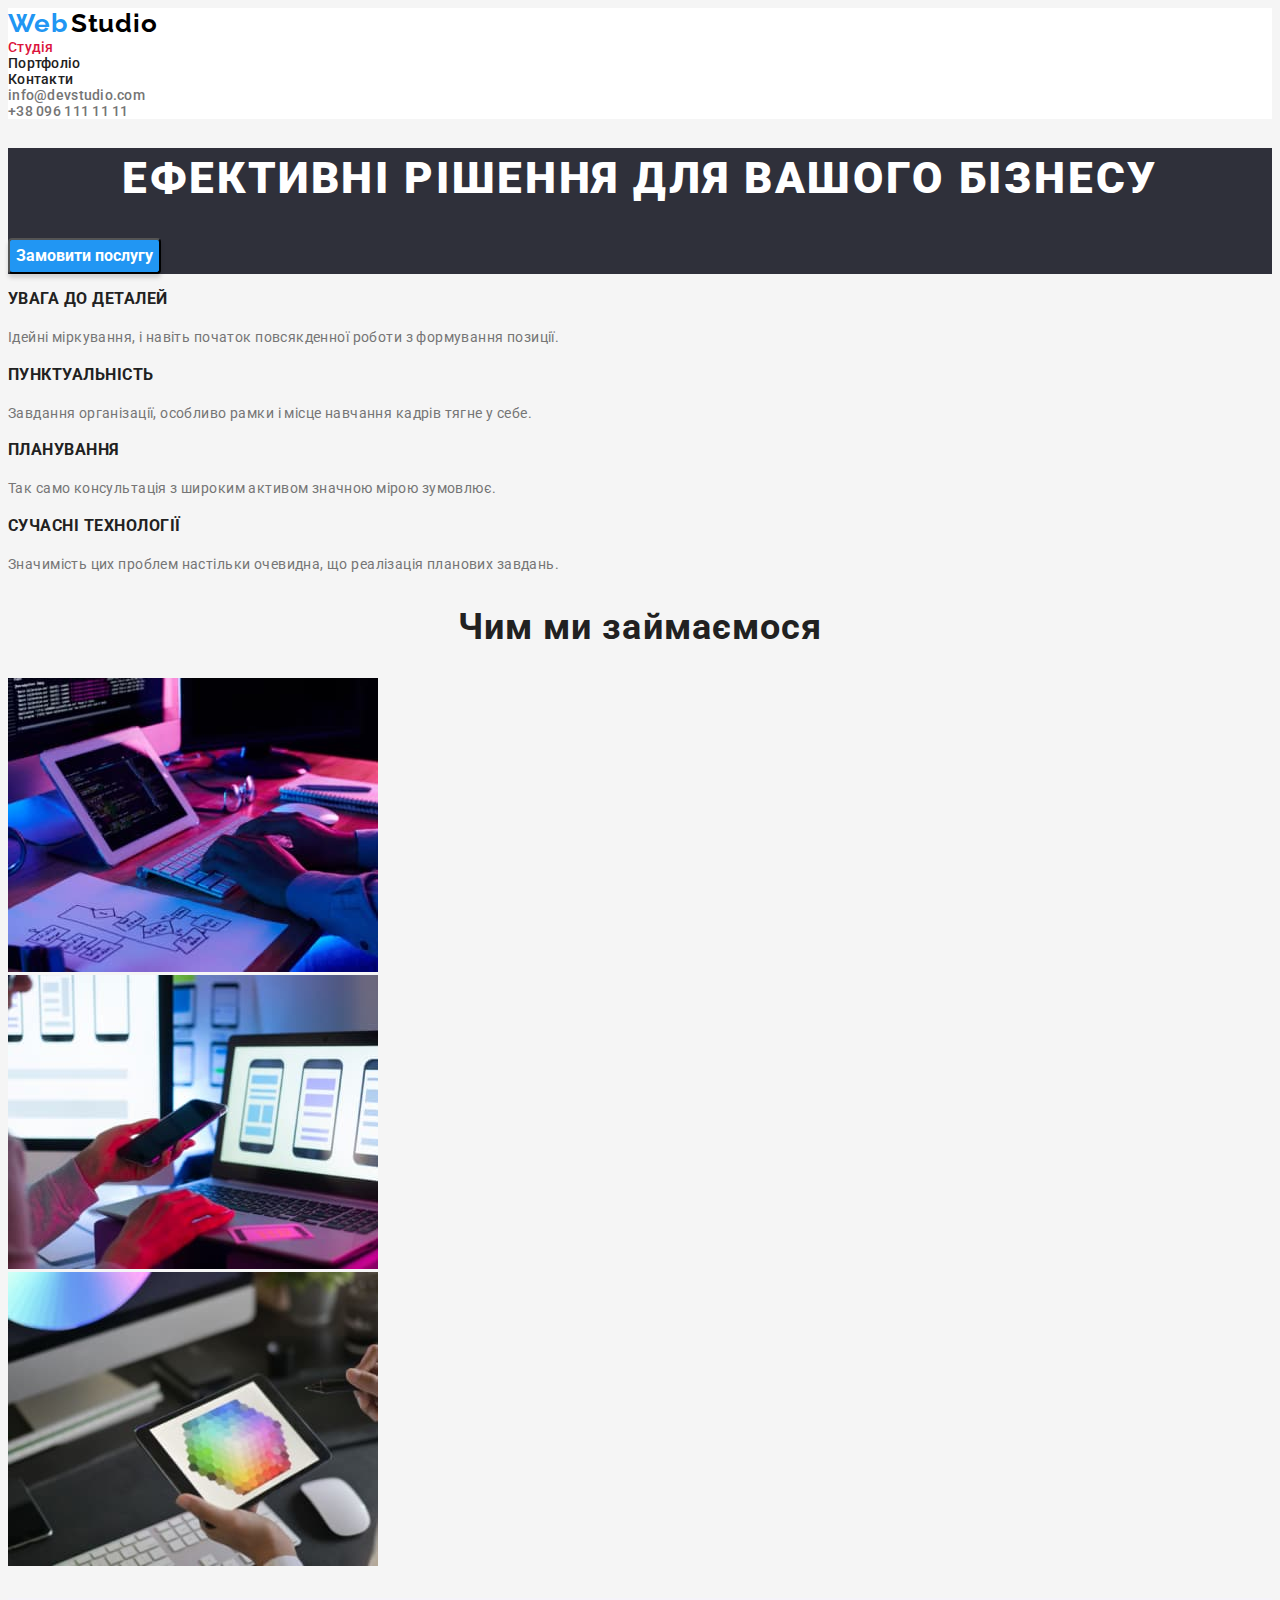
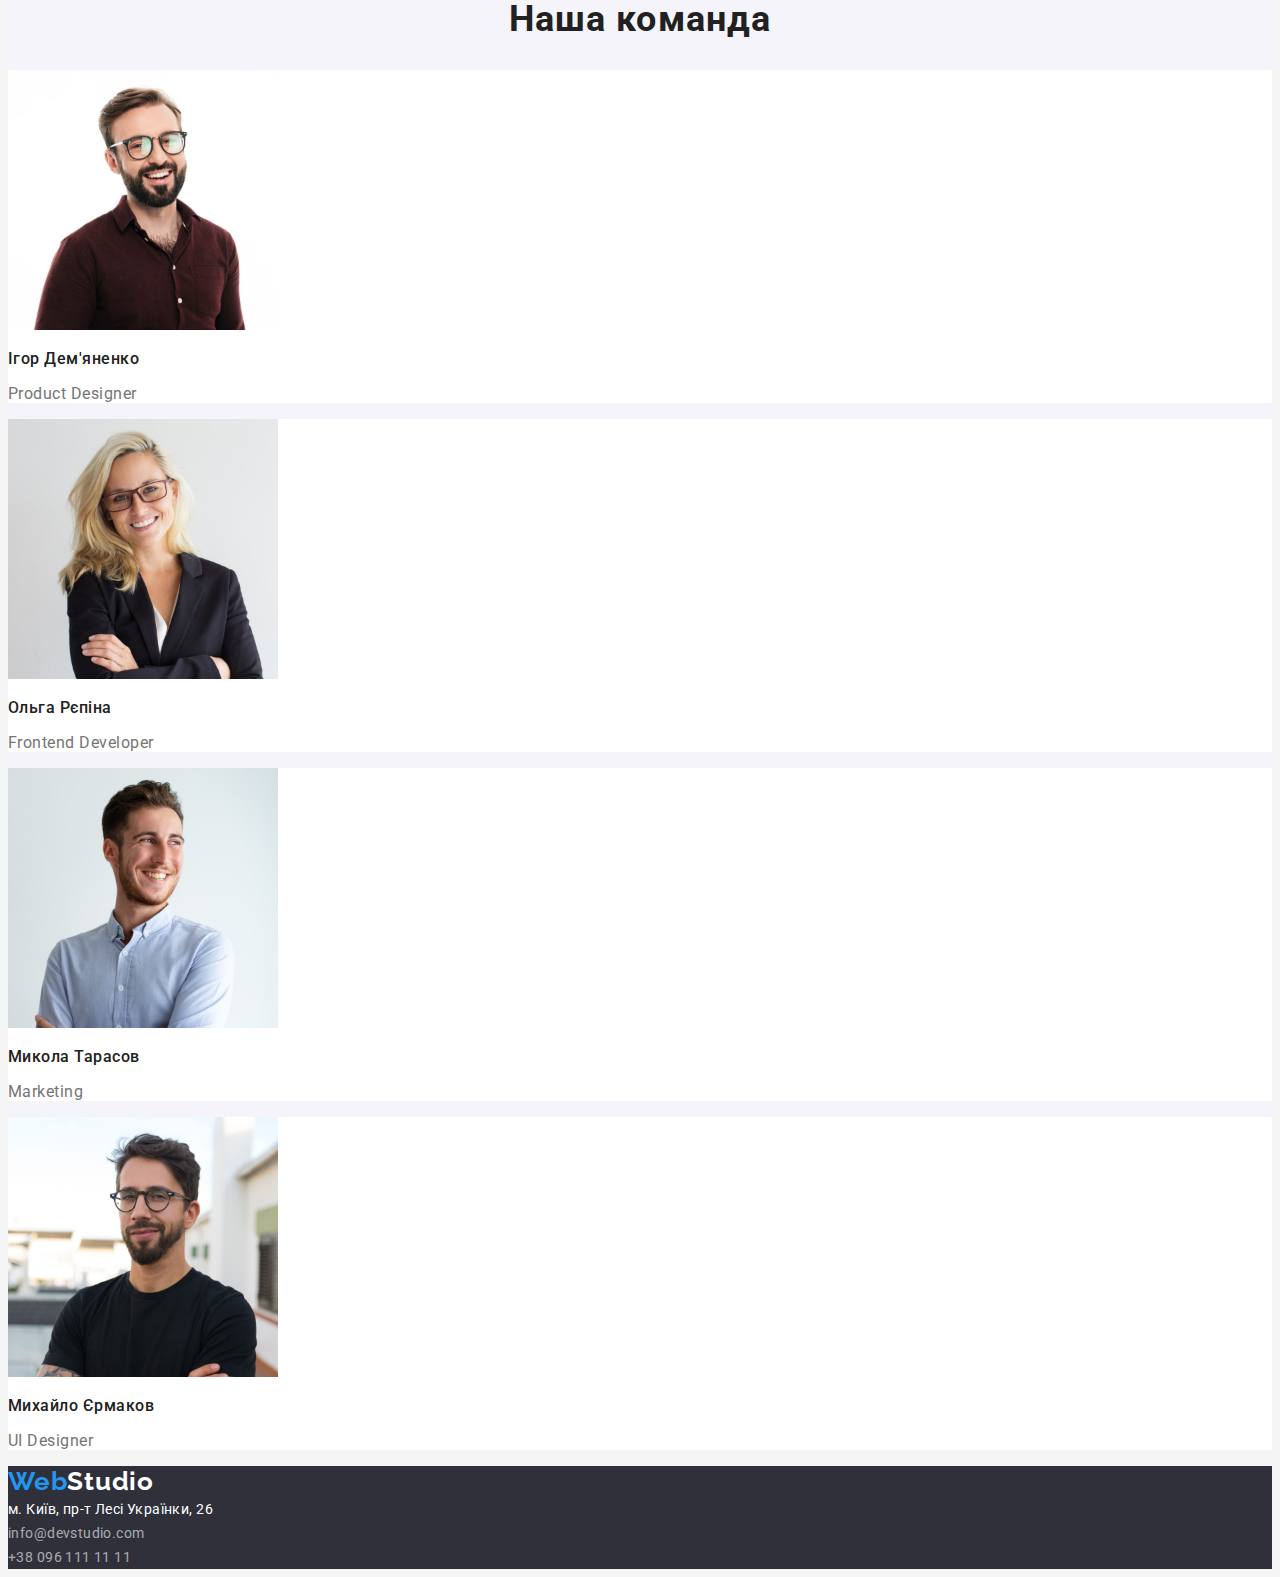
==== commit 26417f98: "second iteration of fixes" ====
--- a/index.html
+++ b/index.html
@@ -15,7 +15,7 @@
         <nav> 
             <a class="link-decorate" href="./index.html" ><span class="logo-web">Web</span> <span class="logo-studio">Studio</span> </a>  
             <ul class="marker-style">
-                <li ><a href="" class="link link-decorate link-text">Студія</a></li>
+                <li ><a href="" class="link link-decorate link-text accent-color">Студія</a></li>
                 <li><a href="./portfolio.html" class="link link-decorate link-text">Портфоліо</a></li>
                 <li><a href="" class="link link-decorate link-text">Контакти</a></li>
             </ul>
@@ -25,14 +25,14 @@
             <li><a href="tel:+380961111111"  class="link-decorate link link-color">+38 096 111 11 11</a></li>
         </ul>
    </header> 
-   <main>
+   <main class="main-background">
         <section class="hero-background">
             <h1 class="hero-title">Ефективні рішення для вашого бізнесу</h1>
             <!-- Hiro button-->
-            <button type="button" class="btn-wiev btn link">Замовити послугу </button>
+            <button type="button" class="btn-wiev btn ">Замовити послугу </button>
         </section>
-        <section class="benefits-background">
-            <h2 >Особливості</h2>
+        <section>
+            <h2 hidden >Особливості</h2>
             <ul class="marker-style">
                 <li> <h3 class="benefits-title">УВАГА ДО ДЕТАЛЕЙ</h3> 
                      <p class="peculiarities-text">Ідейні міркування, і навіть початок повсякденної роботи з формування позиції.</p>
@@ -51,7 +51,7 @@
                 </li>
             </ul>
         </section>
-        <section class="our-work-background">
+        <section>
             <h2 class="our-work">Чим ми займаємося</h2>
             <ul class="marker-style">
                  <li><img src="./images/caseone.jpg" alt="compose algorithms" width="370" height="294"></li>
--- a/css/styles.css
+++ b/css/styles.css
@@ -1,12 +1,33 @@
 /* GENERAL STYLE */
+:root {
+    --main-background-color:#F5F5F5;
+    --main-color-1:#212121;
+    --main-color-2: #757575;
+    --main-color-3: #2196F3;
+    --main-color-4:#ffffff;
+    --background-header-footer:#2F303A;
+    --our-team-background:#F5F4FA; 
+    --logo-studio-color:#000000; 
+    --accent-color:		#DC143C;
+
+    
+}
+/* Background Header, Footer */
+.hero-background,
+.footer-background {
+    background-color:var( --background-header-footer);
+}
 body {
- background-color:  #F5F5F5; 
+    background-color:var(--main-background-color);   
     font-family: 'Roboto', sans-serif;
+    font-size: 14px;
+    color:var(--main-color-1);
+    letter-spacing: 0.03em
 } 
 /* add efects  */
 .link:hover,
 .link:focus {
-    color: #2196F3;
+    color:var(--main-color-3);
 }
 /* remove the underline */
 .link-decorate {
@@ -18,54 +39,46 @@
     margin: 0;
     padding: 0;
 }
-/* Background Header, Footer */
-.hero-background,
-.footer-background {
-    background-color: #2F303A;
-}
-/* backgrounds section */
-.benefits-background,
-.our-work-background {
-    background: #F5F5F5;
-}
+
 /* HEADER */
 .header-background{
-    background-color:#FFFFFF ;
+    background-color:var(--main-color-4) ;
  }
 .logo-web {
-    font-family: 'Raleway';
-    font-style: normal;
+    font-family: 'Raleway', sans-serif;
     font-weight: 700;
     font-size: 26px;
     line-height: calc(31/26);
     letter-spacing: 0.03em;
-    color: #2196F3;
+    color:var(--main-color-3);
     }
 .logo-studio {
-    font-family: 'Raleway';
-    font-style: normal;
+    font-family: 'Raleway', sans-serif;
     font-weight: 700;
     font-size: 26px;
     line-height: calc(31/26);
     letter-spacing: 0.03em;
-    color: #000000;
-}
-.link-color {
+    color:var(--logo-studio-color);
+}
+.link-text {
     font-weight: 500;
-    font-size: 14px;
     line-height: calc(16/14);
     letter-spacing: 0.02em;
-    color:#757575;
-}
-.link-text {
-    font-weight: 500;
-    font-size: 14px;
-    line-height: 16px;
+    color: var(--main-color-1);
+}
+.link-color {
+    font-weight: 500;  
+    line-height: calc(16/14);
     letter-spacing: 0.02em;
-    color: #212121;
-}
-
-/* MAIN > HERO */
+    color:var(--main-color-2);
+}
+.accent-color {
+    color:var(--accent-color);
+}
+/* MAIN */
+.main-background {
+    background-color: var(--main-background-color);
+}
 .hero-title {
     font-weight: 900;
     font-size: 44px;
@@ -73,39 +86,40 @@
     text-align: center;
     letter-spacing: 0.06em;
     text-transform: uppercase;
-    color: #FFFFFF;
+    color:var(--main-color-4);
 }
 /* Hero button wiev */
 .btn-wiev {
     font-weight: 700;
     font-size: 16px;
     line-height: calc(30/16);
-    color: #FFFFFF;
+    color:var(--main-color-4);
 }
 .btn {
-    background:  #188CE8;
+    font-family:inherit;
+    background:  var(--main-color-3);
     box-shadow: 0px 4px 4px rgba(0, 0, 0, 0.15);
     border-radius: 4px;
     cursor: pointer;
 } 
-/* Hero button text */
-
+.btn:hover,
+.btn:focus {
+    background-color: var(--main-color-4);
+    color: var( --main-color-1);
+}
 /* Benefits title style */
 .benefits-title {
     font-weight: 700;
-    font-size: 14px;
     line-height: calc(16/14);
     letter-spacing: 0.03em;
     text-transform: uppercase;
-    color: #212121;   
+    color:var(--main-color-1);   
 }
 /*features -discription  */
 .peculiarities-text {
-    font-weight: 400;
-    font-size: 14px;
     line-height: calc(24/14);
     letter-spacing: 0.03em;
-    color: #757575;
+    color:var(--main-color-2);
 }
 .our-work {
     font-weight: 700;
@@ -113,10 +127,10 @@
     line-height: calc(42/36);
     text-align: center;
     letter-spacing: 0.03em;
-    color: #212121;
+    color:var(--main-color-1);
 }
 .our-team-background {
-    background: #F5F4FA;
+    background:var(--our-team-background);
 }
 /* our team style text */
 .our-team {
@@ -125,11 +139,11 @@
     line-height: 42px;
     text-align: center;
     letter-spacing: 0.03em;
-    color: #212121; 
+    color:var(--main-color-1); 
 }
 /* Background photo team */
 .background-photo {
-    background: #FFFFFF;
+    background:var(--main-color-4);
 }
 /* names of team members styles */
 .members-team {
@@ -138,15 +152,14 @@
     line-height: calc(19/16);
     /* text-align: center; */
     letter-spacing: 0.03em;
-    color: #212121;
+    color:var(--main-color-1);
 }
 .job-title {
-    font-weight: 400;
     font-size: 16px;
     line-height: calc(19/16); 
     /* text-align: center; */
     letter-spacing: 0.03em;
-    color: #757575;
+    color:var(--main-color-2);
 }
 
 /* FOOTER */
@@ -154,35 +167,27 @@
 
 /* Second peace logo with footer */
 .logo-studio-footer {
-    font-family: 'Raleway';
-    font-style: normal;
+    font-family: 'Raleway', sans-serif;
     font-weight: 700;
     font-size: 26px;
     line-height: calc(31/26);
     letter-spacing: 0.03em;
-    color: #FFFFFF;
+    color:var(--main-color-4);
 }
 .addres-link {
     font-style: normal;
 }
 .link-addres-footer {
-    font-weight: 400;
-    font-size: 14px;
     line-height: calc(24/14);
     letter-spacing: 0.03em;
-    color: #FFFFFF;
+    color:var(--main-color-4);
 }
 .link-footer {
-    font-weight: 400;
-    font-size: 14px;
     line-height: calc(24/14);
     letter-spacing: 0.03em;
     color: rgba(255, 255, 255, 0.6);
 }
 /* PORTFOLIO */
-.main-section-background {
-     background: #F5F5F5; 
-}
 .filter-button {
     background: #F5F4FA;
     border-radius: 4px;
@@ -190,26 +195,29 @@
 }
 .filter-button:hover,
 .filter-button:focus {
-       background: #2196F3;
-       color: #FFFFFF;
+       background:var(--main-color-3);
+       color:var(--main-color-4);
 }
 /* content button */
 .btn-text {
+    font-family: inherit;
     font-weight: 500;
     font-size: 16px;
     line-height: calc(26/16);
-    color: #212121;  
+    color:var(--main-color-1);  
+}
+.project-background {
+    background-color: var(--main-color-4);
 }
 .project-items {
     font-weight: 700;
     font-size: 18px;
     line-height: calc(36/18);
-    color: #212121;
+    color:var(--main-color-1);
 }
 .software-items { 
-    font-weight: 400;
     font-size: 16px;
     line-height: calc(30/16);
     letter-spacing: 0.03em;
-    color: #757575;    
+    color:var(--main-color-2);    
 }